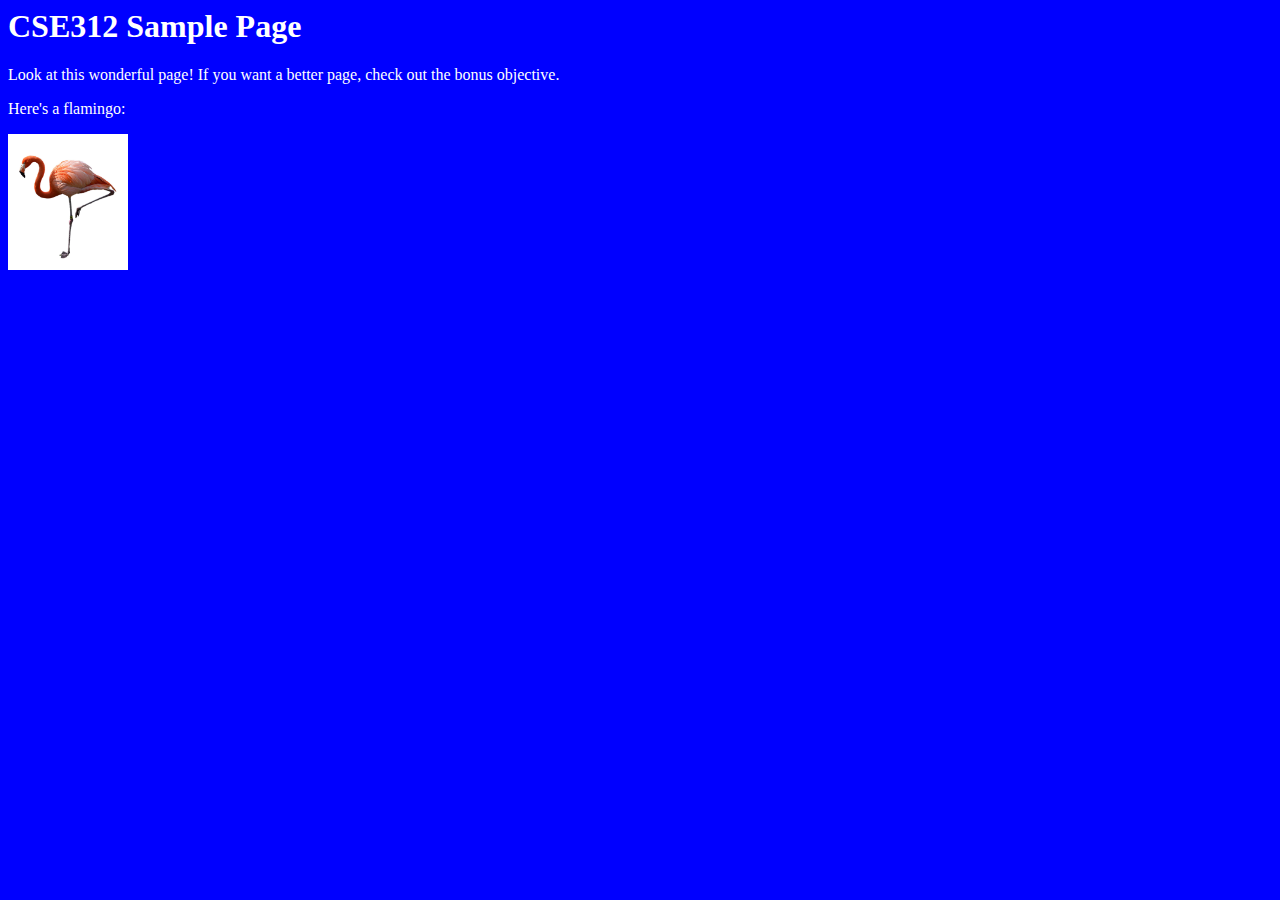
==== src/sample_page/index.html @ 78b7f625 "Initial commit" ====
<html>
<head>
    <title>CSE312 Sample Front End</title>
    <link rel="stylesheet" type="text/css" href="style.css"/>
</head>
<body onload="welcomeAlert();">

<h1>CSE312 Sample Page</h1>

<p>
    Look at this wonderful page! If you want a better page, check out the bonus objective.
</p>

<p>
    Here's a flamingo:
</p>

<img src="image/flamingo.jpg" alt="It's a flamingo" class="my_image"/>


<script src="functions.js"></script>
</body>
</html>
---- src/sample_page/style.css ----
body {
    background-color: blue;
    color: white;
}

.my_image {
    width: 120px;
}
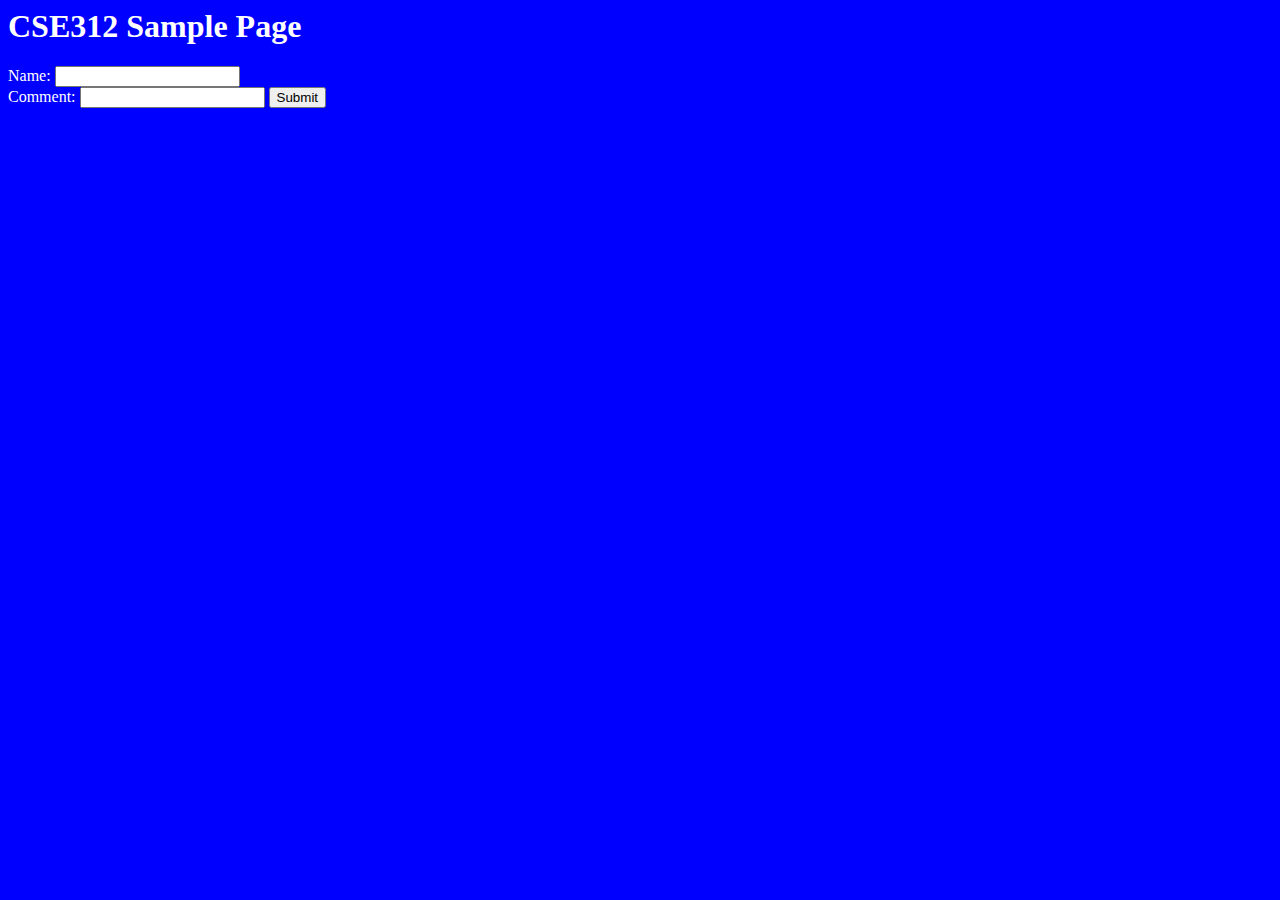
==== commit 634f0d56: "created a basic form for sending post to server" ====
--- a/src/sample_page/index.html
+++ b/src/sample_page/index.html
@@ -7,17 +7,13 @@
 
 <h1>CSE312 Sample Page</h1>
 
-<p>
-    Look at this wonderful page! If you want a better page, check out the bonus objective.
-</p>
+<form action="/comment" id="comment-form" method="post" enctype="multipart/form-data">
+    <label for="text-form-name">Name: </label>
+    <input id="text-form-name" type="text" name="name"><br/>
+    <label for="form-comment">Comment: </label>
+    <input id="form-comment" type="text" name="comment">
+    <input type="submit" value="Submit">
+</form>
 
-<p>
-    Here's a flamingo:
-</p>
-
-<img src="image/flamingo.jpg" alt="It's a flamingo" class="my_image"/>
-
-
-<script src="functions.js"></script>
 </body>
 </html>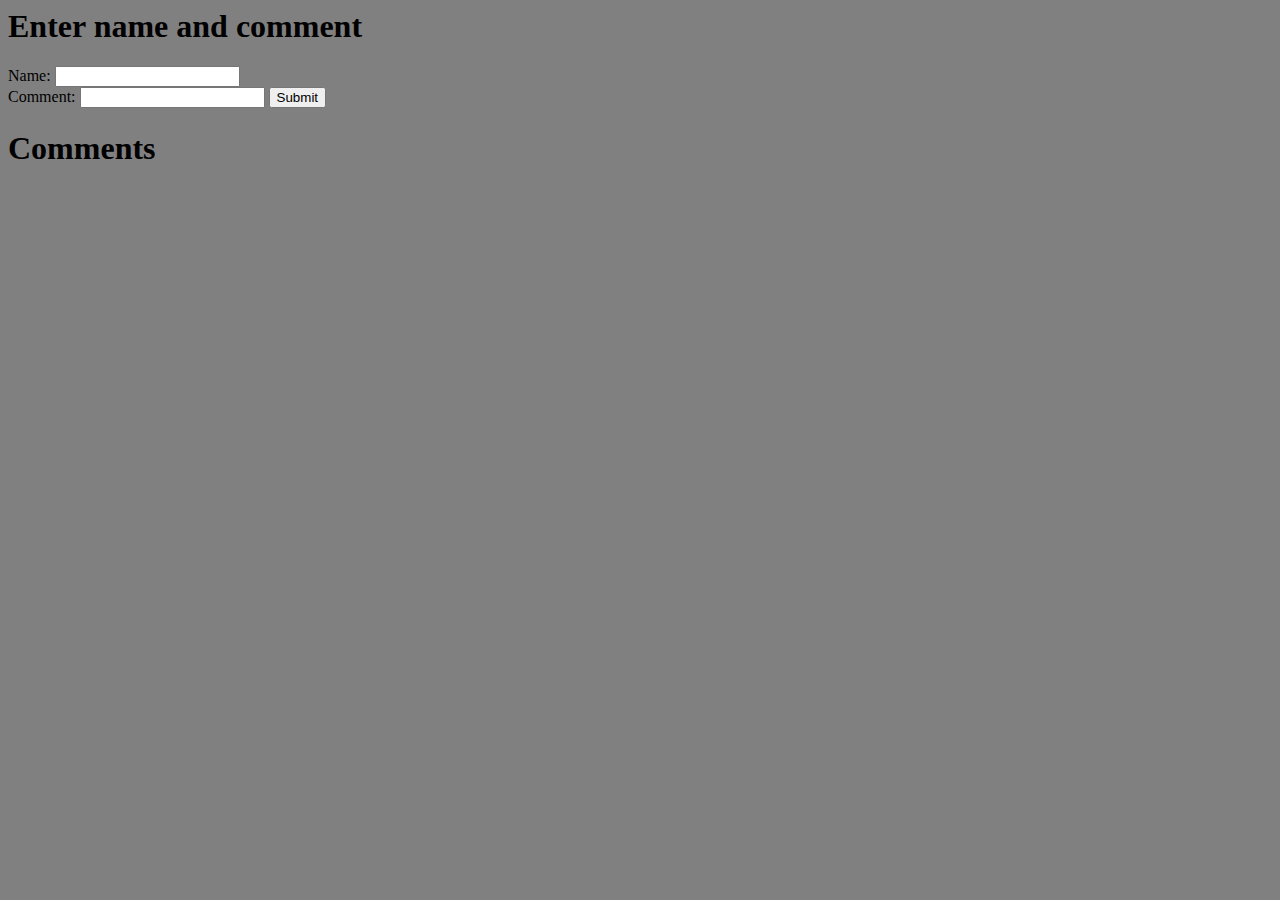
==== commit 6f6099ad: "created form for submission of names and comments" ====
--- a/src/sample_page/index.html
+++ b/src/sample_page/index.html
@@ -5,7 +5,7 @@
 </head>
 <body onload="welcomeAlert();">
 
-<h1>CSE312 Sample Page</h1>
+<h1>Enter name and comment</h1>
 
 <form action="/comment" id="comment-form" method="post" enctype="multipart/form-data">
     <label for="text-form-name">Name: </label>
@@ -15,5 +15,8 @@
     <input type="submit" value="Submit">
 </form>
 
+<h1>Comments</h1>
+
+
 </body>
 </html>--- a/src/sample_page/style.css
+++ b/src/sample_page/style.css
@@ -1,7 +1,7 @@
 
 body {
-    background-color: blue;
-    color: white;
+    background-color: grey;
+    color: black;
 }
 
 .my_image {
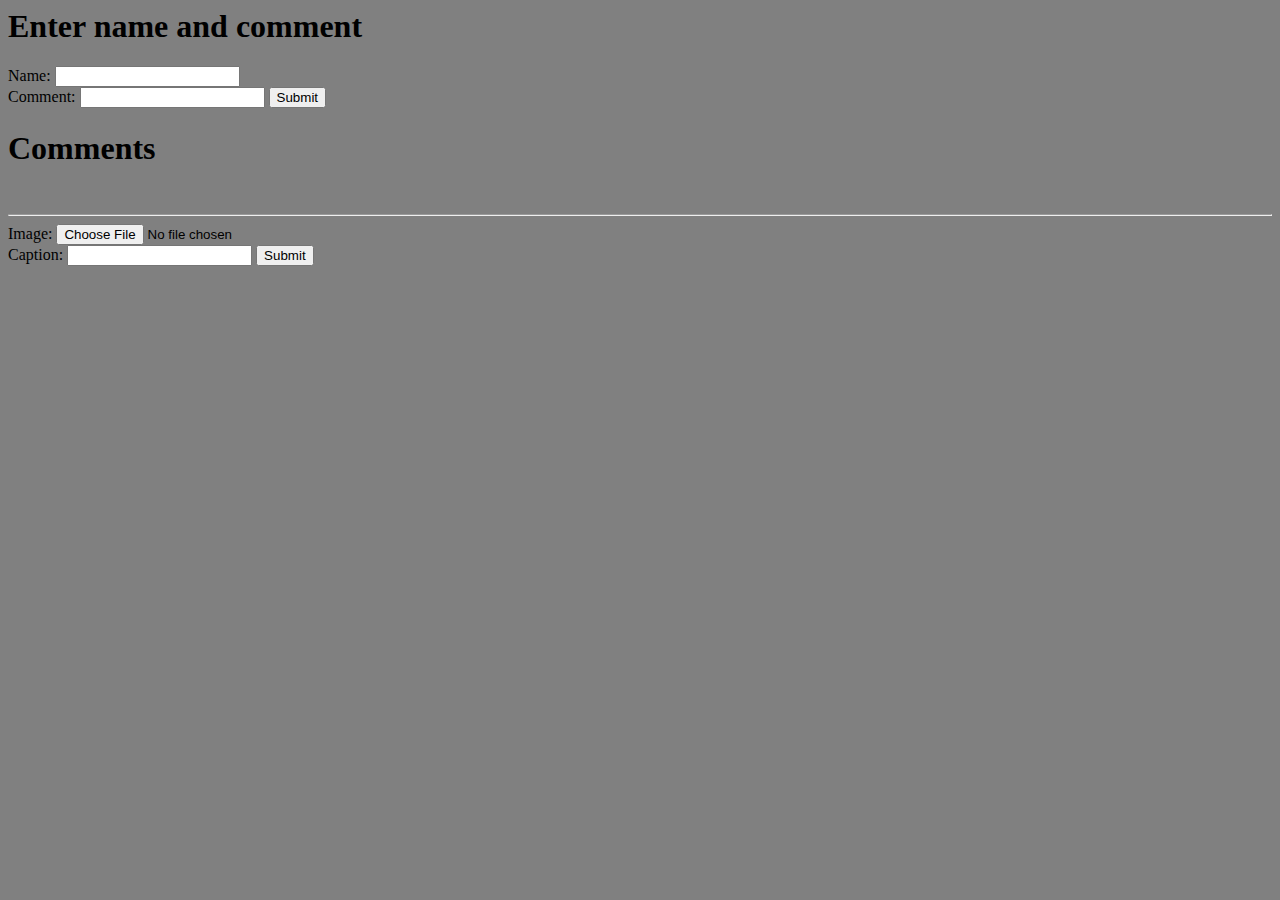
==== commit a89d9c23: "Added image uploading form" ====
--- a/src/sample_page/index.html
+++ b/src/sample_page/index.html
@@ -16,7 +16,16 @@
 </form>
 
 <h1>Comments</h1>
-
+<br>
+<hr>
+<form action="/image-upload" id="image-form" method="post" enctype="multipart/form-data">
+    <label for="form-file">Image: </label>
+    <input id="form-file" type="file" name="upload">
+    <br/>
+    <label for="image-form-name">Caption: </label>
+    <input id="image-form-name" type="text" name="name">
+    <input type="submit" value="Submit">
+</form>
 
 </body>
 </html>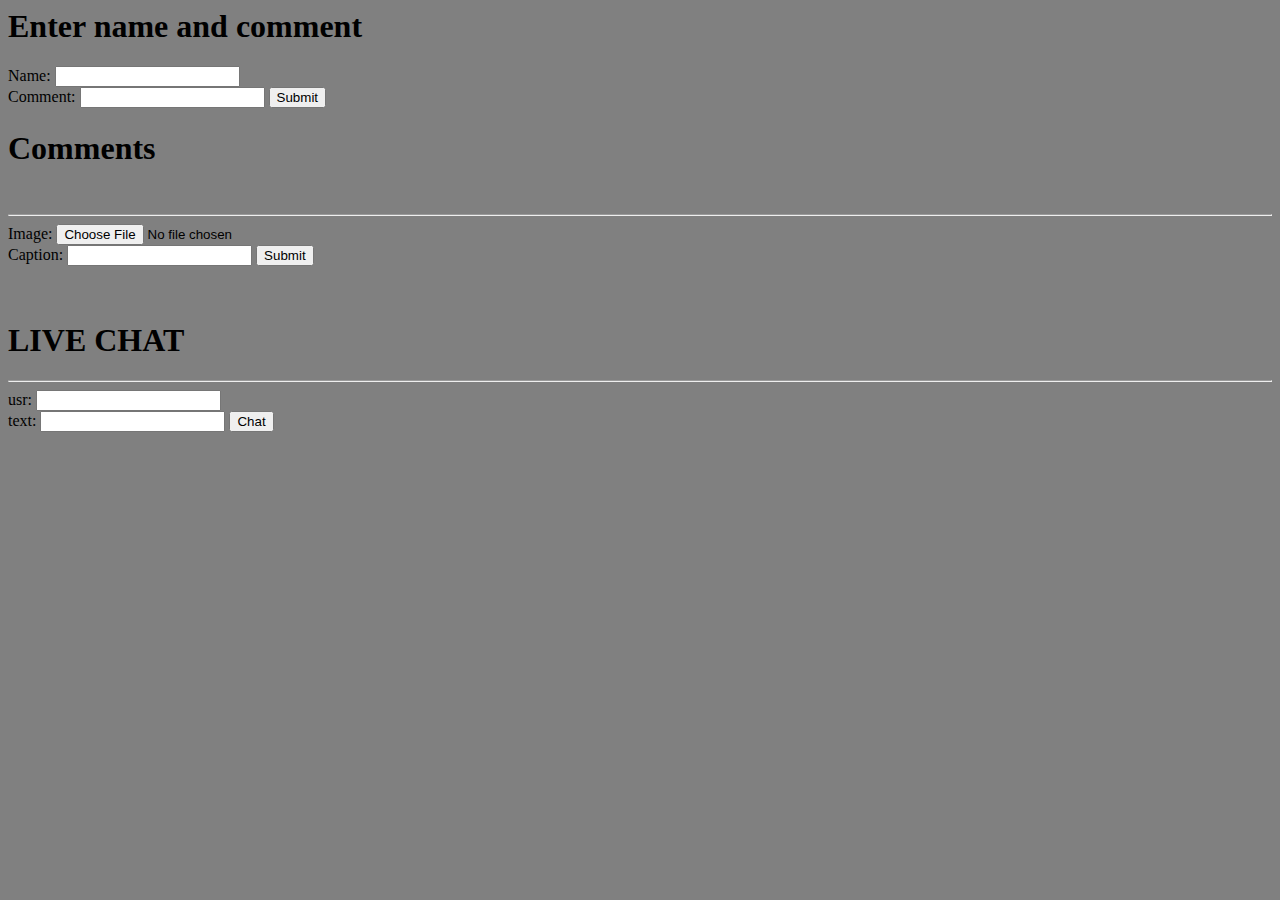
==== commit 444e4cfb: "add live chat section" ====
--- a/src/sample_page/index.html
+++ b/src/sample_page/index.html
@@ -3,7 +3,6 @@
     <title>CSE312 Sample Front End</title>
     <link rel="stylesheet" type="text/css" href="style.css"/>
 </head>
-<body onload="welcomeAlert();">
 
 <h1>Enter name and comment</h1>
 
@@ -27,5 +26,19 @@
     <input type="submit" value="Submit">
 </form>
 
+<br>
+<h1>LIVE CHAT</h1>
+<hr>
+
+<label for="chat-name">usr: </label>
+<input id="chat-name" type="text" name="usr">
+<br/>
+<label for="chat-comment">text: </label>
+<input id="chat-comment" type="text" name="text">
+
+<button onclick="sendMessage()">Chat</button>
+<script src="functions.js"></script>
+<div id="chat"></div>
+
 </body>
 </html>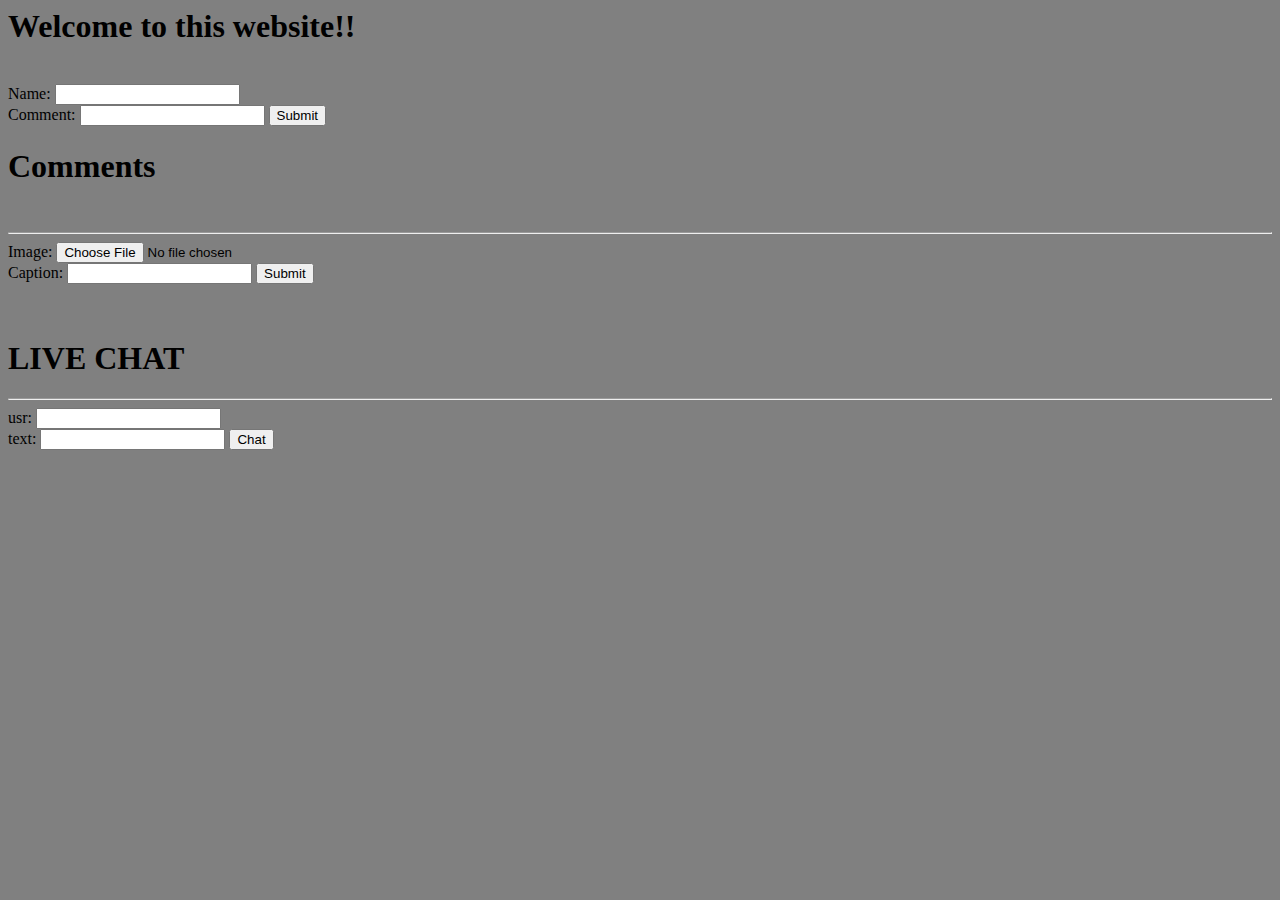
==== commit a2bf99d7: "updated title" ====
--- a/src/sample_page/index.html
+++ b/src/sample_page/index.html
@@ -4,7 +4,8 @@
     <link rel="stylesheet" type="text/css" href="style.css"/>
 </head>
 
-<h1>Enter name and comment</h1>
+<h1>Welcome to this website!!</h1>
+<br>
 
 <form action="/comment" id="comment-form" method="post" enctype="multipart/form-data">
     <label for="text-form-name">Name: </label>
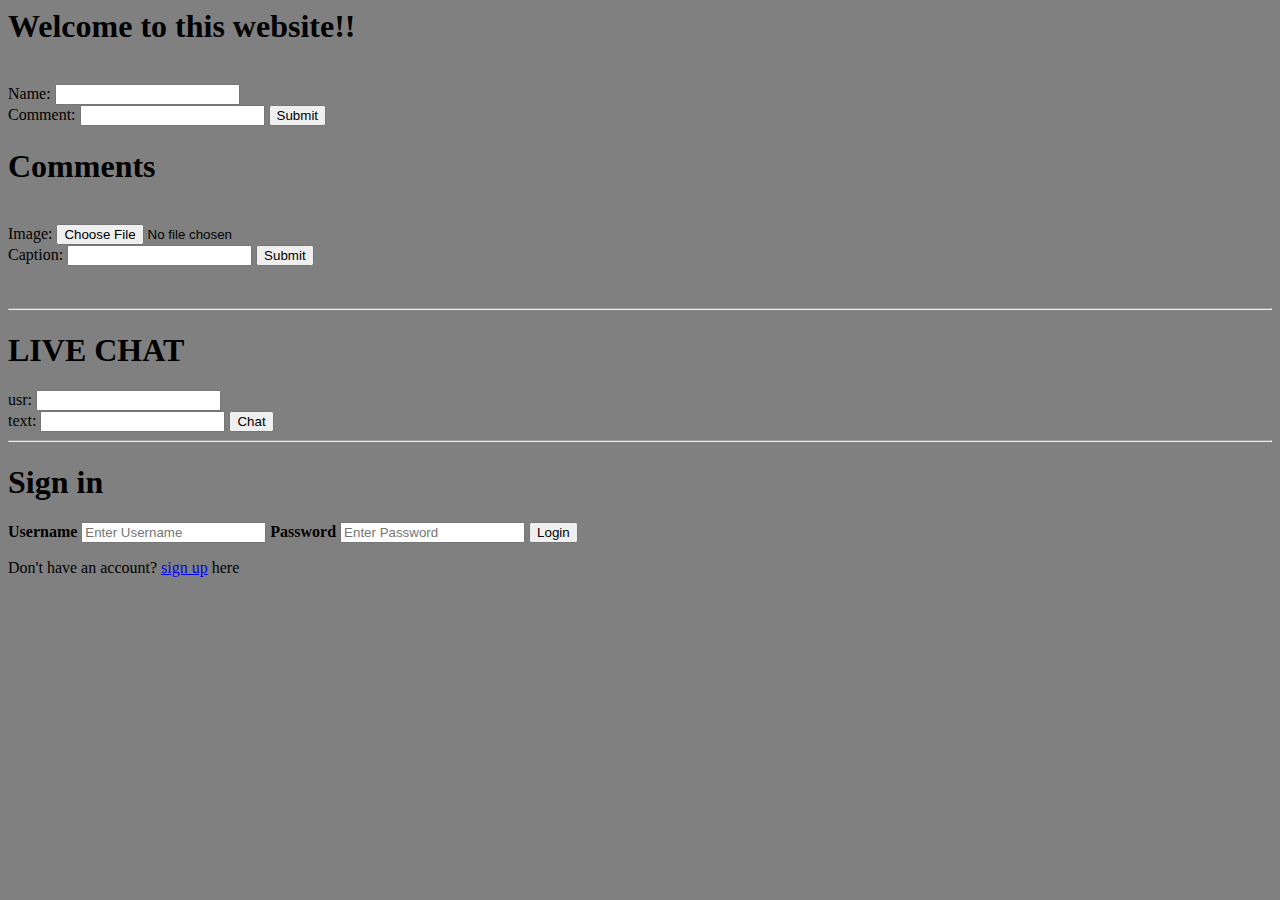
==== commit a7da49c1: "login/signup form" ====
--- a/src/sample_page/index.html
+++ b/src/sample_page/index.html
@@ -15,9 +15,9 @@
     <input type="submit" value="Submit">
 </form>
 
+
 <h1>Comments</h1>
 <br>
-<hr>
 <form action="/image-upload" id="image-form" method="post" enctype="multipart/form-data">
     <label for="form-file">Image: </label>
     <input id="form-file" type="file" name="upload">
@@ -28,8 +28,9 @@
 </form>
 
 <br>
+<hr>
 <h1>LIVE CHAT</h1>
-<hr>
+
 
 <label for="chat-name">usr: </label>
 <input id="chat-name" type="text" name="usr">
@@ -41,5 +42,22 @@
 <script src="functions.js"></script>
 <div id="chat"></div>
 
+<hr>
+<h1>Sign in</h1>
+
+<form action="signin_user" method="post" enctype="multipart/form-data">
+    <div class="container">
+        <label><b>Username</b></label>
+        <input type="text" placeholder="Enter Username" name="uname" required>
+
+        <label><b>Password</b></label>
+        <input type="password" placeholder="Enter Password" name="psw" required>
+
+        <button type="submit">Login</button>
+    </div>
+</form>
+<p> Don't have an account? <a href="signup">sign up</a> here</p>
+
+
 </body>
 </html>